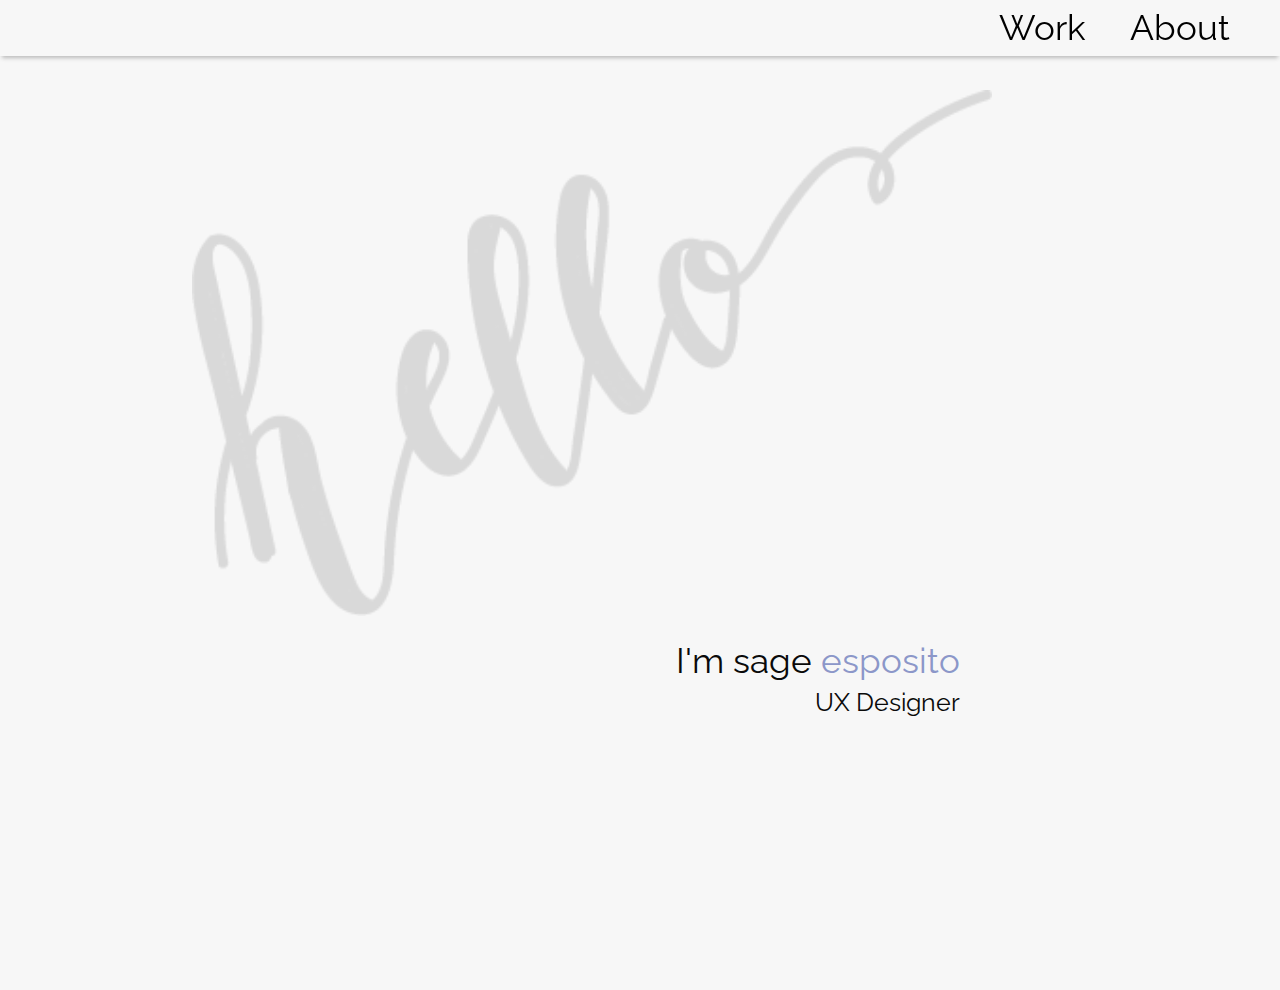
==== index.html @ a372357a "Initial commit" ====
<!DOCTYPE html>
<html>
<head>
	<title>Sage Esposito</title>
	<meta charset="utf-8">
	<meta name="viewport" content="width=device-width, initial-scale=1.0">
	<link rel="stylesheet" href="assets/css/foundation.min.css">
    <link rel="stylesheet" href="assets/css/app.css">
    <link href="https://fonts.googleapis.com/css?family=Raleway" rel="stylesheet">
</head>
<body>
	<!-- Banner -->
	<div class="index-banner">
		<!-- Navbar -->
		<nav>
			<ul class="nav-list">
				<li class="nav-list-item">
					<a href="pages/work.html">Work</a>
				</li>
				<li class="nav-list-item">
					<a href="pages/about.html">About</a>
				</li>
			</ul>
			<div class="clear">
		</nav>

		<div class="index-text-container">
			<h1 class="index-name">
				I'm sage <span class="index-name-emphasise">esposito</span>
			</h1>
			<h2 class="index-job_title">
				UX Designer
			</h2>
		</div>

		<div class="index-image-container"></div>
	</div>
</body>
</html>
---- assets/css/app.css ----
:root {
	--primary-c: #F7F7F7;
	--secondary-c: #000000;
	--tertiary-c: #8C97C9;
}

body { 
	font-family: 'Raleway', sans-serif; 
	background-color: var(--primary-c);
}
h1, h2, h3, h4, h5, h6, p, a, li { font-family: 'Raleway', sans-serif; }
.clear { clear: both; }

nav {
	-webkit-box-shadow: 0 4px 4px -2px #BBBBBB;
	-moz-box-shadow: 0 4px 4px -2px #BBBBBB;
	box-shadow: 0 4px 4px -2px #BBBBBB;
	position: fixed;
	top: 0;
	width: 100%;
	background-color: var(--primary-c);
	z-index: 1001;
}
.nav-list { float: right; padding: 0px; list-style: none; margin: 0px 30px; }
.nav-list-item { display: inline-block; font-size: 35px; margin: 0px 20px; cursor: pointer; }
.nav-list-item a { text-decoration: none; color: var(--secondary-c); position: relative; }
.nav-list-item a:hover { color: var(--tertiary-c); }
.nav-list-item-active { 
	position: absolute; 
	width: 100%;  
	height: 25%;
	background-color: var(--tertiary-c);
	bottom: 0%;
	left: 50%;
	transform: translate(-50%, 100%);
	z-index: -1;
	opacity: 0.5;
}

/* Index */
.index-banner { width: 100vw; height: 100vh; min-height: 400px; position: relative; }
.index-image-container { 
	position: absolute;   
	width: 800px;
	max-width: 100%;
	height: 100%;
	top: 10%;
	left: 15%;
	background: url('../images/hello.png');
    background-repeat: no-repeat;
    background-size: contain;
    opacity: 0.5;
    overflow: hidden;
}
.index-text-container { text-align: right; position: absolute; right: 25%; bottom: 20%; }
.index-name { font-size: 35px; margin: 0px; }
.index-name-emphasise { color: var(--tertiary-c); }
.index-job_title { font-size: 25px; margin: 0px; }

/* About */
.about { margin: 100px 80px 0px 80px; max-width: 700px; }
.about-title { font-size: 35px; font-weight: bold; }
.about-subtitle { font-size: 16px; font-weight: bolder; }
.about-content { font-size: 20px; margin: 20px 0px; }
.about-content a { color: var(--secondary-c); text-decoration: underline; }
.about-content a:hover { cursor: pointer; }

/* Work */
.work-main_banner { height: 100vh; min-height: 650px;  position: relative; overflow: hidden; }
.work-main_banner-title-container { position: absolute; left: 50%; top: 50%; transform: translate(-50%, -50%); }
.work-main_banner-title { font-size: 40px; font-weight: bold; margin: 0px; }
.work-main_banner-img { width: 250px; height: 500px; position: absolute; }
#work-main_banner-img_1 { left: 50%; top: 0%; transform: translate(-725px, -75px); }
#work-main_banner-img_2 { left: 50%; top: 0%; transform: translate(-425px, -150px); }
#work-main_banner-img_3 { left: 50%; top: 0%; transform: translate(-125px, -200px); }
#work-main_banner-img_4 { left: 50%; top: 0%; transform: translate(175px, -75px); }
#work-main_banner-img_5 { left: 50%; top: 0%; transform: translate(475px, -225px); }
#work-main_banner-img_6 { left: 50%; bottom: 0%; transform: translate(-725px, 250px); }
#work-main_banner-img_7 { left: 50%; bottom: 0%; transform: translate(-425px, 175px); }
#work-main_banner-img_8 { left: 50%; bottom: 0%; transform: translate(-125px, 200px); }
#work-main_banner-img_9 { left: 50%; bottom: 0%; transform: translate(175px, 250px); }
#work-main_banner-img_10 { left: 50%; bottom: 0%; transform: translate(475px, 100px); }
.work-example-container { height: 100vh; min-height: 700px; position: relative; min-width: 800px; overflow: hidden; }
.work-example-text-container { 
	width: 400px; 
	position: absolute; 
	left: 50%;
	top: 50%;
	transform: translate(-450px, -50%);
	color: var(--secondary-c);
}
.work-example-title { font-size: 40px; margin: 0px; }
.work-example-emphasise { color: var(--tertiary-c); font-weight: bold; }
.work-example-date { font-size: 15px; margin: 0px; }
.work-example-description { font-size: 18px; margin: 25px 0px; }
.work-example-more_btn { 
	background-color: var(--secondary-c);
	color: #FFFFFF;
	padding: 15px 18px;
	border-radius: 10px;
	font-size: 15px;
	font-weight: bold;
	border: 1px solid var(--secondary-c);
}
.work-example-more_btn:hover { color: var(--secondary-c); background-color: #FFFFFF; text-decoration: underline; }
.work-example-img-laptop {
	position: absolute;
	top: 50%;
	left: 50%;
	transform: translate(0px, -50%);
	max-height: 500px;
}
.work-example-img-iphone {
	position: absolute;
	top: 50%;
	left: 50%;
	transform: translate(150px, -50%);
	max-height: 500px;
}
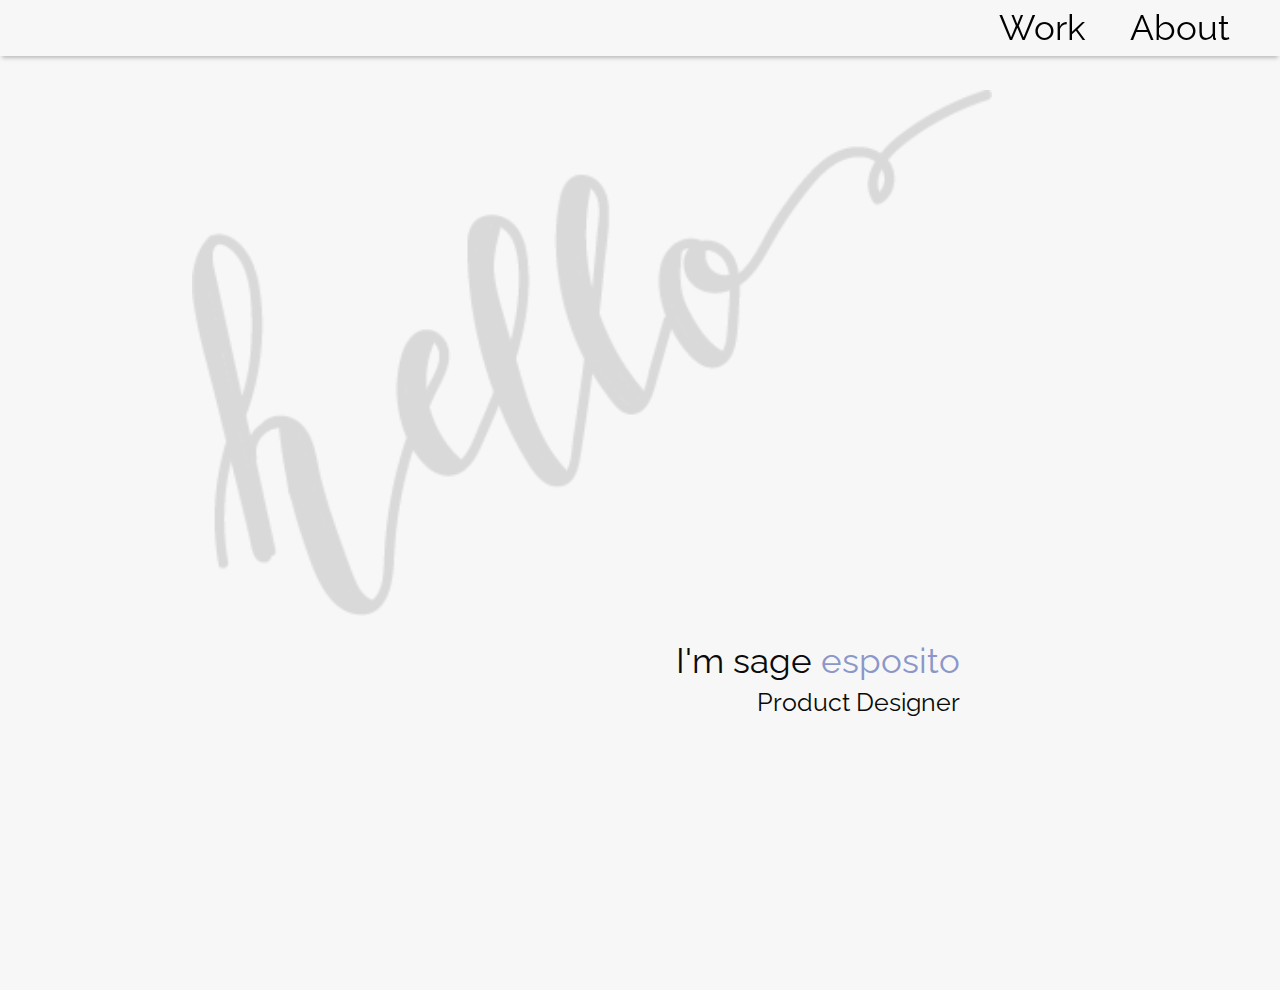
==== commit 99d9d271: "Update index.html" ====
--- a/index.html
+++ b/index.html
@@ -29,11 +29,11 @@
 				I'm sage <span class="index-name-emphasise">esposito</span>
 			</h1>
 			<h2 class="index-job_title">
-				UX Designer
+				Product Designer
 			</h2>
 		</div>
 
 		<div class="index-image-container"></div>
 	</div>
 </body>
-</html>+</html>
